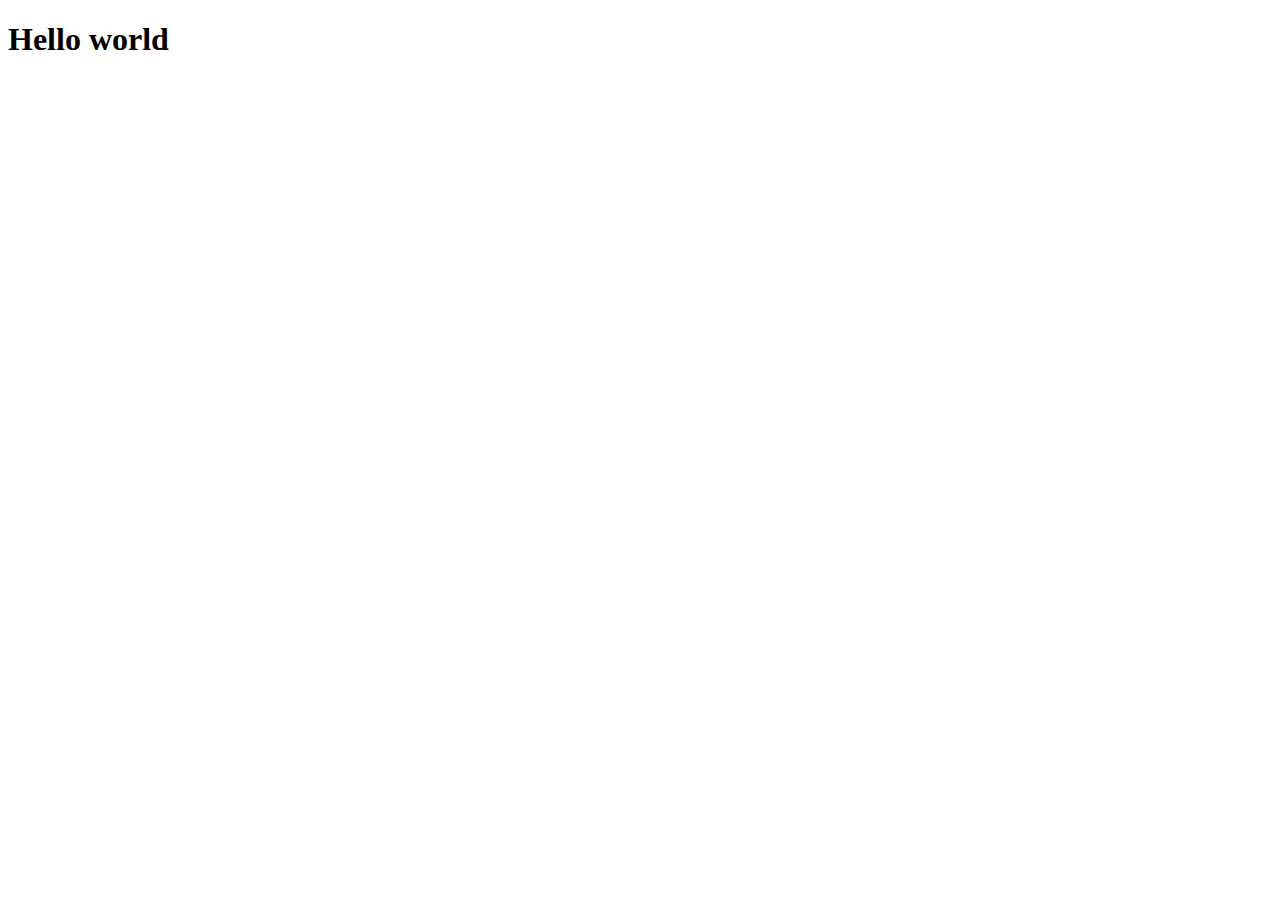
==== index.html @ 71388b9b "first step" ====
<!DOCTYPE html>
<html lang="en">
<head>
    <meta charset="UTF-8">
    <meta http-equiv="X-UA-Compatible" content="IE=edge">
    <meta name="viewport" content="width=device-width, initial-scale=1.0">
    <title>Document</title>
    <link rel="stylesheet" href="style.css">
</head>
<body>
    <header>
        <h1>Hello world</h1>
    </header>
    
</body>
</html>
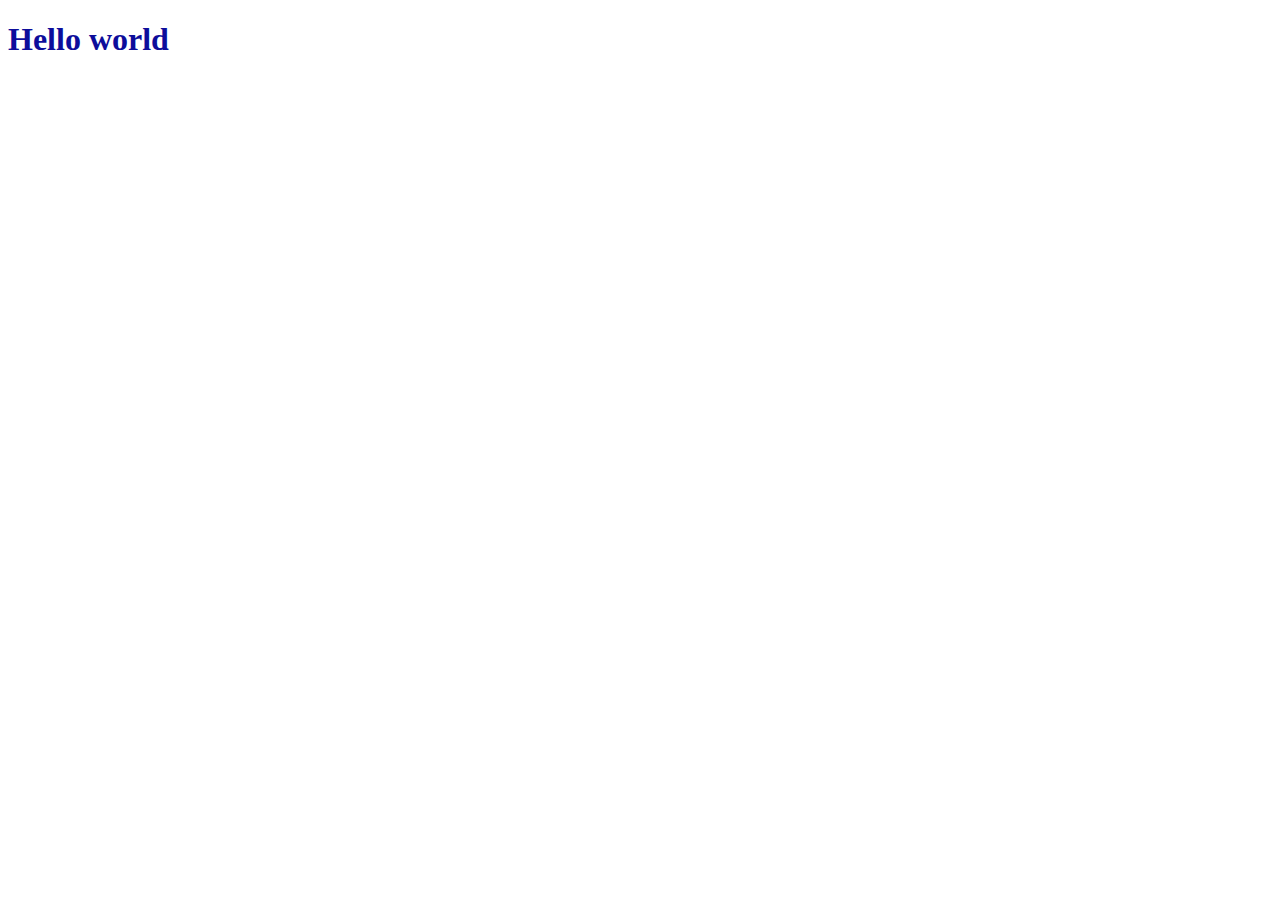
==== commit 3cac90d6: "edded style" ====
--- a/index.html
+++ b/index.html
@@ -10,7 +10,6 @@
 <body>
     <header>
         <h1>Hello world</h1>
-    </header>
-    
+    </header>    
 </body>
 </html>--- a/style.css
+++ b/style.css
@@ -0,0 +1,3 @@
+h1 {
+    color: rgb(13, 13, 155);
+}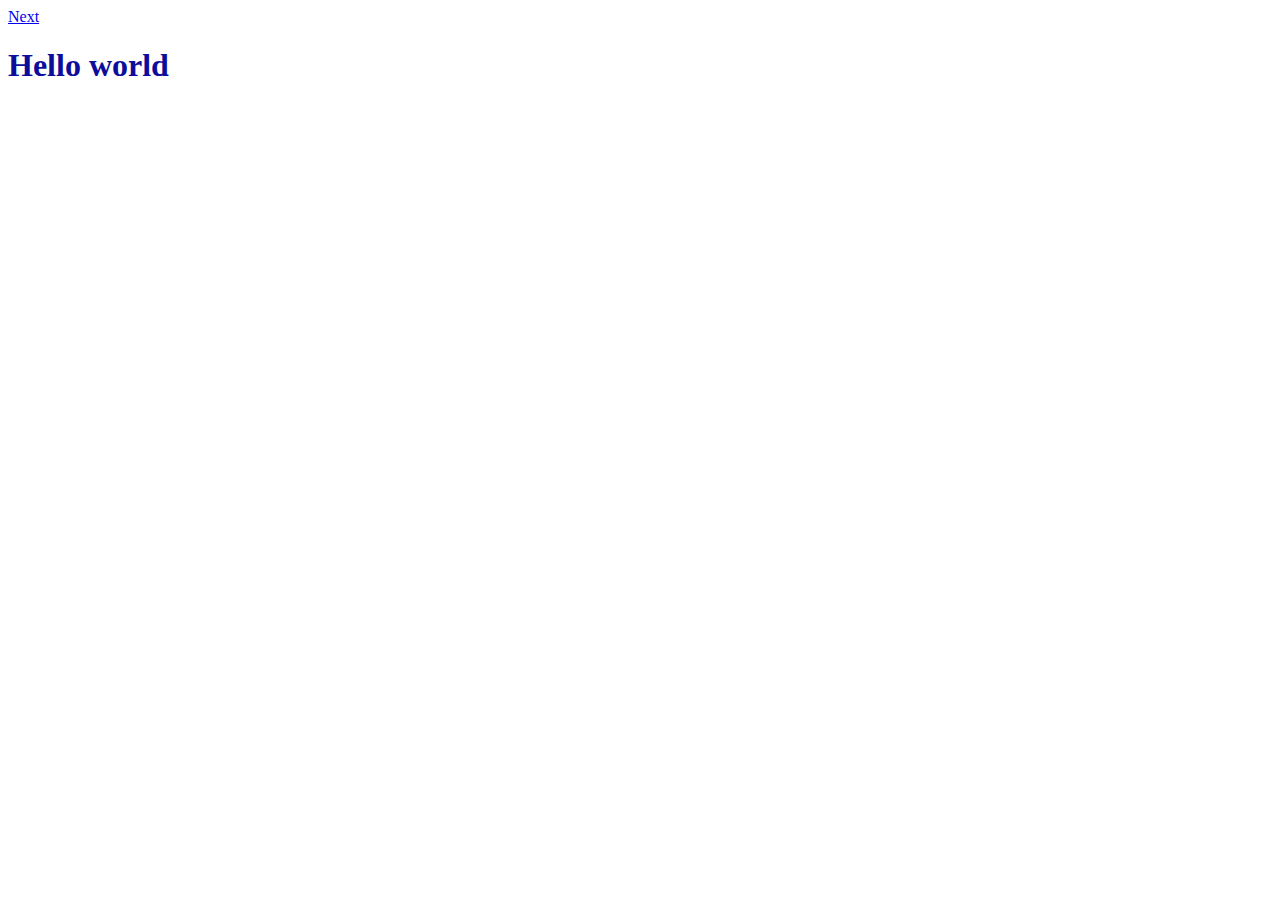
==== commit 06376e94: "transition link" ====
--- a/index.html
+++ b/index.html
@@ -9,7 +9,8 @@
 </head>
 <body>
     <header>
-        <h1>Hello world</h1>
+         <a href="./gallery.html">Next</a>
+        <h1>Hello world</h1>       
     </header>    
 </body>
 </html>